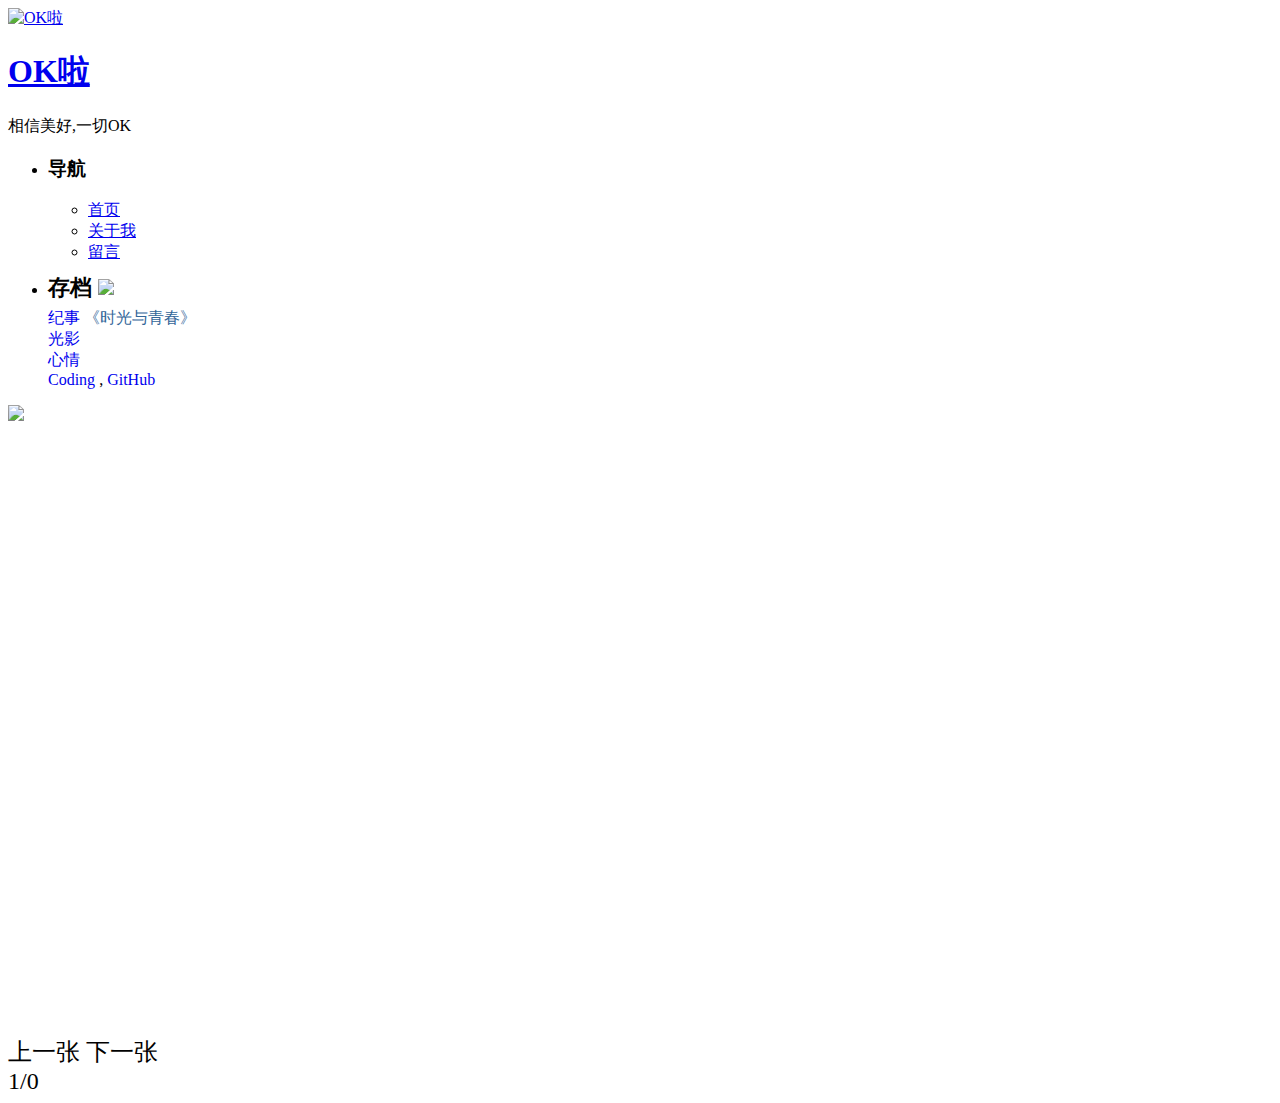
==== index.html @ 9d4a085f "Update index.html" ====
<!DOCTYPE html>
<head>
	<meta charset="UTF-8" />
	<meta name="viewport" content="width=device-width, minimum-scale=1.0, maximum-scale=1.0" />
	<title>青春不二 | OK啦</title>
	<link rel="profile" href="http://gmpg.org/xfn/11" />
	<link rel="stylesheet" href="http://www.o-k.la/wp-content/themes/mrz/style.css" type="text/css" media="all" />
		<link rel="pingback" href="http://www.o-k.la/xmlrpc.php" />
	        	<link rel="alternate" type="application/rss+xml" title="OK啦 &raquo; Feed" href="http://www.o-k.la/feed" />
<link rel="alternate" type="application/rss+xml" title="OK啦 &raquo; 评论Feed" href="http://www.o-k.la/comments/feed" />
<link rel="alternate" type="application/rss+xml" title="OK啦 &raquo; 青春不二评论Feed" href="http://www.o-k.la/goodbye-my-university.html/feed" />
		<script type="text/javascript">
			window._wpemojiSettings = {"baseUrl":"https:\/\/s.w.org\/images\/core\/emoji\/72x72\/","ext":".png","source":{"concatemoji":"http:\/\/www.o-k.la\/wp-includes\/js\/wp-emoji-release.min.js?ver=4.5.17"}};
			!function(a,b,c){function d(a){var c,d,e,f=b.createElement("canvas"),g=f.getContext&&f.getContext("2d"),h=String.fromCharCode;if(!g||!g.fillText)return!1;switch(g.textBaseline="top",g.font="600 32px Arial",a){case"flag":return g.fillText(h(55356,56806,55356,56826),0,0),f.toDataURL().length>3e3;case"diversity":return g.fillText(h(55356,57221),0,0),c=g.getImageData(16,16,1,1).data,d=c[0]+","+c[1]+","+c[2]+","+c[3],g.fillText(h(55356,57221,55356,57343),0,0),c=g.getImageData(16,16,1,1).data,e=c[0]+","+c[1]+","+c[2]+","+c[3],d!==e;case"simple":return g.fillText(h(55357,56835),0,0),0!==g.getImageData(16,16,1,1).data[0];case"unicode8":return g.fillText(h(55356,57135),0,0),0!==g.getImageData(16,16,1,1).data[0]}return!1}function e(a){var c=b.createElement("script");c.src=a,c.type="text/javascript",b.getElementsByTagName("head")[0].appendChild(c)}var f,g,h,i;for(i=Array("simple","flag","unicode8","diversity"),c.supports={everything:!0,everythingExceptFlag:!0},h=0;h<i.length;h++)c.supports[i[h]]=d(i[h]),c.supports.everything=c.supports.everything&&c.supports[i[h]],"flag"!==i[h]&&(c.supports.everythingExceptFlag=c.supports.everythingExceptFlag&&c.supports[i[h]]);c.supports.everythingExceptFlag=c.supports.everythingExceptFlag&&!c.supports.flag,c.DOMReady=!1,c.readyCallback=function(){c.DOMReady=!0},c.supports.everything||(g=function(){c.readyCallback()},b.addEventListener?(b.addEventListener("DOMContentLoaded",g,!1),a.addEventListener("load",g,!1)):(a.attachEvent("onload",g),b.attachEvent("onreadystatechange",function(){"complete"===b.readyState&&c.readyCallback()})),f=c.source||{},f.concatemoji?e(f.concatemoji):f.wpemoji&&f.twemoji&&(e(f.twemoji),e(f.wpemoji)))}(window,document,window._wpemojiSettings);
		</script>
		<style type="text/css">
img.wp-smiley,
img.emoji {
	display: inline !important;
	border: none !important;
	box-shadow: none !important;
	height: 1em !important;
	width: 1em !important;
	margin: 0 .07em !important;
	vertical-align: -0.1em !important;
	background: none !important;
	padding: 0 !important;
}
</style>
<link rel='stylesheet' id='wp-syntax-css-css'  href='http://www.o-k.la/wp-content/plugins/wp-syntax/css/wp-syntax.css?ver=1.0' type='text/css' media='all' />
<link rel='stylesheet' id='wp-pagenavi-css'  href='http://www.o-k.la/wp-content/plugins/wp-pagenavi/pagenavi-css.css?ver=2.70' type='text/css' media='all' />
<link rel='https://api.w.org/' href='http://www.o-k.la/wp-json/' />
<link rel="EditURI" type="application/rsd+xml" title="RSD" href="http://www.o-k.la/xmlrpc.php?rsd" />
<link rel="wlwmanifest" type="application/wlwmanifest+xml" href="http://www.o-k.la/wp-includes/wlwmanifest.xml" /> 
<link rel='prev' title='印度神“游”' href='http://www.o-k.la/travel-in-india.html' />
<link rel='next' title='Why use SVM?' href='http://www.o-k.la/why-use-svm.html' />
<meta name="generator" content="WordPress 4.5.17" />
<link rel="canonical" href="http://www.o-k.la/goodbye-my-university.html" />
<link rel='shortlink' href='http://www.o-k.la/?p=525' />
<link rel="alternate" type="application/json+oembed" href="http://www.o-k.la/wp-json/oembed/1.0/embed?url=http%3A%2F%2Fwww.o-k.la%2Fgoodbye-my-university.html" />
<link rel="alternate" type="text/xml+oembed" href="http://www.o-k.la/wp-json/oembed/1.0/embed?url=http%3A%2F%2Fwww.o-k.la%2Fgoodbye-my-university.html&#038;format=xml" />
<script type="text/javascript" src="http://www.o-k.la/wp-content/plugins/audio-player/assets/audio-player.js?ver=2.0.4.6"></script>
<script type="text/javascript">AudioPlayer.setup("http://www.o-k.la/wp-content/plugins/audio-player/assets/player.swf?ver=2.0.4.6", {width:"150",animation:"yes",encode:"yes",initialvolume:"60",remaining:"no",noinfo:"yes",buffer:"5",checkpolicy:"no",rtl:"no",bg:"E5E5E5",text:"333333",leftbg:"CCCCCC",lefticon:"333333",volslider:"666666",voltrack:"FFFFFF",rightbg:"B4B4B4",rightbghover:"999999",righticon:"333333",righticonhover:"FFFFFF",track:"FFFFFF",loader:"009900",border:"CCCCCC",tracker:"DDDDDD",skip:"666666",pagebg:"FFFFFF",transparentpagebg:"yes"});</script>
<link rel="stylesheet" type="text/css" href="http://www.o-k.la/wp-content/plugins/z-gallery/css/z-gallery.css" />
<style type="text/css">
</style>
<style type="text/css" id="syntaxhighlighteranchor"></style>
<link rel="icon" href="http://www.o-k.la/wp-content/uploads/2017/09/cropped-lf-32x32.png" sizes="32x32" />
<link rel="icon" href="http://www.o-k.la/wp-content/uploads/2017/09/cropped-lf-192x192.png" sizes="192x192" />
<link rel="apple-touch-icon-precomposed" href="http://www.o-k.la/wp-content/uploads/2017/09/cropped-lf-180x180.png" />
<meta name="msapplication-TileImage" content="http://www.o-k.la/wp-content/uploads/2017/09/cropped-lf-270x270.png" />
	
	<script type="text/javascript" src="https://cdn.bootcss.com/jquery/2.2.3/jquery.js"></script> 
	<script type="text/javascript" src="http://www.o-k.la/lab/js/bing_img.js"></script>
	<script type='text/javascript' src='http://www.o-k.la/lab/js/fang.js'></script>
	<link rel="stylesheet" href="http://www.o-k.la/proj/fang/fang.css" type="text/css" />
</head>
<style type="text/css">
	.sliderBtn{
		width:90px!important;
	}
</style>
<body class="single single-post postid-525 single-format-standard">
<div id='wx_pic' style='margin:0 auto;display:none;'>
	<img src='http://www.o-k.la/lf.jpg' />
</div>
<script>
    load_bing_img("#sidebar-primary")
</script>

<script> 
    //createSnow('http://www.o-k.la/', 60, 300); 
</script>


<div id="sidebar-primary">
	<div id="head">
	<div class="logo">
		<a href="http://www.o-k.la"><img src="http://www.o-k.la/lf.png" alt="OK啦" /></a>

	
	<h1><a href="http://www.o-k.la/" title="OK啦">OK啦</a></h1><p>相信美好,一切OK</p>
		</div>
	<!--end Logo-->
	<div id="nav">
	<ul class="sidebar">

	<li id="nav_menu-4" class="widget-container widget_nav_menu"><h3 class="widget-title">导航</h3><div class="menu-%e8%8f%9c%e5%8d%95-container"><ul id="menu-%e8%8f%9c%e5%8d%95" class="menu"><li id="menu-item-119" class="menu-item menu-item-type-custom menu-item-object-custom menu-item-home menu-item-119"><a href="http://www.o-k.la/">首页</a></li>
<li id="menu-item-1079" class="menu-item menu-item-type-post_type menu-item-object-page menu-item-1079"><a href="http://www.o-k.la/resume">关于我</a></li>
<li id="menu-item-121" class="menu-item menu-item-type-post_type menu-item-object-page menu-item-121"><a href="http://www.o-k.la/msg">留言</a></li>
</ul></div></li><li id="text-8" class="widget-container widget_text">			<div class="textwidget"><div id="sidebar-primary-bulb" style="padding: 10px 0px 5px 0px;
    font-size: 22px;
    font-weight: bold;
    text-transform: uppercase;">存档 <a href="javascript:void(0);" title="开关"><img src="http://www.o-k.la/bulb_0.png" style="height:22px;float:none!important"></a></div>
<div>
<a style="text-decoration:none" href="http://www.o-k.la/category/memo/?switch=1">纪事</a> <a  style="color:#369!important;text-decoration:none" href="http://www.o-k.la/tag/time_and_youth/?switch=1">《时光与青春》</a>
<br>
<a style="text-decoration:none" href="http://www.o-k.la/category/light/?switch=1">光影</a>
<br>
<a style="text-decoration:none" style="text-decoration:none" href="http://www.o-k.la/category/idea/?switch=1">心情</a>
<br>
<a style="text-decoration:none" style="text-decoration:none" href="http://www.o-k.la/category/code">Coding</a> , <a style="text-decoration:none" style="text-decoration:none" href="https://github.com/izuzi/" target="_blank">GitHub</a>
</div></div>
</li>	
</ul>
<!--end Sidebar -->
</div>
	<div id="my_head_image"><img src="http://www.o-k.la/lf.jpg" /></div>
	<div id="page-top"><a name="top"></a></div>
	<!--end Head-->
	</div>
</div>
<!--end Sidebar One-->
<div id="wrap" class="clearfix">	
	<div id="main">
		<div id="content">

			<div id="z-gallery-box" class="slider" style="width: 100%; height: 595px;">
				<div id="z-gallery-loading" style="width: 100%; height: 595px; display: none;"><img src="http://www.o-k.la/wp-content/plugins/z-gallery/images/loading.gif"></div>
				<ul id="z-gallery-ul">
				</ul>
			</div>
			<div class="controls" style="width: 100%; display: block; margin: 0 auto; font-size: 24px;">
				<span class="sliderBtn prevBtn" style="text-align:left">上一张</span>
				<span class="sliderBtn nextBtn" style="text-align:right">下一张</span>
				<div class="paginator"></div>
				<div class="pageCounter"><span id="z-gallery-num">1</span>/<span id="z-gallery-total">0</span></div>
			</div>
		</div>
	</div>
</div>
<script type="text/javascript" src="https://cdn.bootcss.com/jquery/2.2.3/jquery.js"></script> 
<script type="text/javascript" src="http://www.o-k.la/wp-content/plugins/z-gallery/js/z-gallery.js" ></script><script type="text/javascript">
	$(function(){
		var zGalleryList = new Array("1003739766950546520.jpg","1009087791508032326.jpg","1009650741461453646.jpg","1009650741461453998.jpg","1013591391135302808.jpg","1013591391135303243.jpg","1020628265553178419.jpg","1027102190017525258.jpg","1049057238200988978.jpg","1064256886943362879.jpg","1064256886943363140.jpg","1072138186291252151.jpg","1073545561174818703.jpg","1101130108892448838.jpg","1101130108892449266.jpg","1103100433729425681.jpg","1104789283589694475.jpg","1104789283589694773.jpg","1110981733077317475.jpg","1132373831307333398.jpg","1150669704793532562.jpg","1165869353535831782.jpg","1170935903116631984.jpg","1185009651952211291.jpg","1197676025904168362.jpg","1199927825717828419.jpg","1206401750182192895.jpg","1208372075019146451.jpg","1221319923947876481.jpg","1244682347015062693.jpg","1270015094918781219.jpg","1318991740866502313.jpg","1328280415097959781.jpg","1354176112955348805.jpg","1357272337699142720.jpg","1410471108297454463.jpg","1425107807086725771.jpg","1444529580479927145.jpg","1447907280199989205.jpg","1565000870511589231.jpg","1568660045208853515.jpg","1568660045208853881.jpg","1569504470138960058.jpg","1610036866785661221.jpg","1613977516459601391.jpg","1633680764829020610.jpg","1654791388082870160.jpg","1659294987709726372.jpg","1662672687430701871.jpg","1664924487243972949.jpg","1694760834775759229.jpg","1704330983983555716.jpg","1756966804628383987.jpg","1772447928347929963.jpg","1779484802765763403.jpg","1791588226764403476.jpg","1791588226764403843.jpg","1811572950110304584.jpg","1811572950110304901.jpg","1825646698946200649.jpg","1845068472338726946.jpg","1863645820802164069.jpg","1863645820802164265.jpg","1888978568706120487.jpg","1889260043682831545.jpg","1894608068239852169.jpg","1910370666936034258.jpg","1949495688698446674.jpg","1951747488512139018.jpg","1964132387487637204.jpg","1974265486648889951.jpg","1985243010740699806.jpg","1985243010740700164.jpg","2004383309157143897.jpg","2007761008877692470.jpg","2019301482922826844.jpg","2025775407387111870.jpg","2035908506548764173.jpg","2036189981525474774.jpg","204632308072405984.jpg","2057019129802868701.jpg","2059552404592295729.jpg","2068559603848681676.jpg","2078129753056039318.jpg","2078129753056039578.jpg","2096425626541332409.jpg","2104588400866111526.jpg","2124010174259368722.jpg","2181149594531719865.jpg","2181149594531720184.jpg","2217741341503969770.jpg","2235755740013249319.jpg","2235755740013249587.jpg","2396196476738187040.jpg","2409144325666867465.jpg","2437291823337942889.jpg","2445454597662546792.jpg","2450802622220061790.jpg","2479231594867826555.jpg","2479513069844537287.jpg","2480076019797965465.jpg","2482327819611648971.jpg","2502031067981370494.jpg","2507942042492298285.jpg","2513571542026513861.jpg","2516386291793607472.jpg","2528489715792164268.jpg","2541719039697554498.jpg","2544815264441269950.jpg","2558607538300206663.jpg","2576621936809686466.jpg","2595199285272634358.jpg","2595199285272634727.jpg","2596606660156173155.jpg","2601391734760260891.jpg","2603362059597225790.jpg","2603925009550651207.jpg","2604487959504072542.jpg","2610961883968414308.jpg","2616028433549204761.jpg","2620532033176580500.jpg","2625598582757385407.jpg","2625880057734095922.jpg","2634042832058690105.jpg","2640516756523020534.jpg","2641924131406586560.jpg","2671197528984485314.jpg","2679078828332398512.jpg","2733122023860929136.jpg","2779846869994878052.jpg","2795046518737184154.jpg","2795046518737184392.jpg","2795609468690605511.jpg","2795609468690605885.jpg","2799268643387837688.jpg","2818408941804150552.jpg","2818408941804150941.jpg","2822912541431532272.jpg","2834734490453369914.jpg","2843741689708114591.jpg","2856408063660104280.jpg","2856689538636814891.jpg","2871326237425741863.jpg","2888214736028352626.jpg","2896658985329739674.jpg","2908762409328235173.jpg","2908762409328235567.jpg","2914391908862461805.jpg","291608075872450531.jpg","2940006131743142410.jpg","2951828080764971890.jpg","2959427905136409997.jpg","2965901829600505597.jpg","2967309204484053168.jpg","2973501653971662532.jpg","2987575402807207984.jpg","2988419827737350451.jpg","2994330802248268495.jpg","3000523251736457920.jpg","3005589801317249955.jpg","3005589801317250197.jpg","3009811925967514382.jpg","3012063725781342119.jpg","3020226500105827267.jpg","303148549917572814.jpg","3041900073312396064.jpg","3077365920377944971.jpg","3087499019539558189.jpg","3087499019539558539.jpg","3113394717396915333.jpg","3115083567257183371.jpg","3133097965767216964.jpg","3133379440743927771.jpg","3137601565394552980.jpg","3137883040371263749.jpg","3145482864742480428.jpg","3145482864742480658.jpg","3148860564462974618.jpg","3152238264183513705.jpg","3152238264183513963.jpg","3162934313298525999.jpg","3175319212273238040.jpg","3175600687249948827.jpg","3183200511621139283.jpg","3183200511621139661.jpg","3191926235899642655.jpg","712131691078926390.jpg","712131691078926759.jpg","725079540008288701.jpg","779967160466318621.jpg","851743279527520035.jpg","868631778130007278.jpg","893120101103800605.jpg","908319749846130007.jpg","908319749846130390.jpg");
		$("#z-gallery-ul").html();
		for (var i = 0; i <zGalleryList.length; i++){
			var imgName = zGalleryList[i];
			var imgUrl = "https://raw.githubusercontent.com/izuzi/10years/master/" + imgName
			var zGalleryLiId = "z-gallery-li-id-"+ i;
			var zGalleryImgId = "z-gallery-img-id-"+ i;

			var liHtml = '<li id="'+ zGalleryLiId +'"><img id="'+ zGalleryImgId +'" src="'+ imgUrl +'"/></li>';
			$("#z-gallery-ul").append(liHtml);
		}
		$("#z-gallery-total").html(zGalleryList.length);
	});

	var widthVal = $("#z-gallery-box").width();
	var heightVal = $("#z-gallery-box").width() / 1.35346756;

	jQuery("#z-gallery-loading").width(widthVal).height(heightVal);

	$(function(){
		$options = {
			widthVal: widthVal,
				heightVal: heightVal
		}
		jQuery("#z-gallery-box").Kslider($options);
	});
</script>
<link rel="stylesheet" type="text/css" href="http://www.o-k.la/wp-content/plugins/z-gallery/css/z-gallery.css" />
</body>
</html>
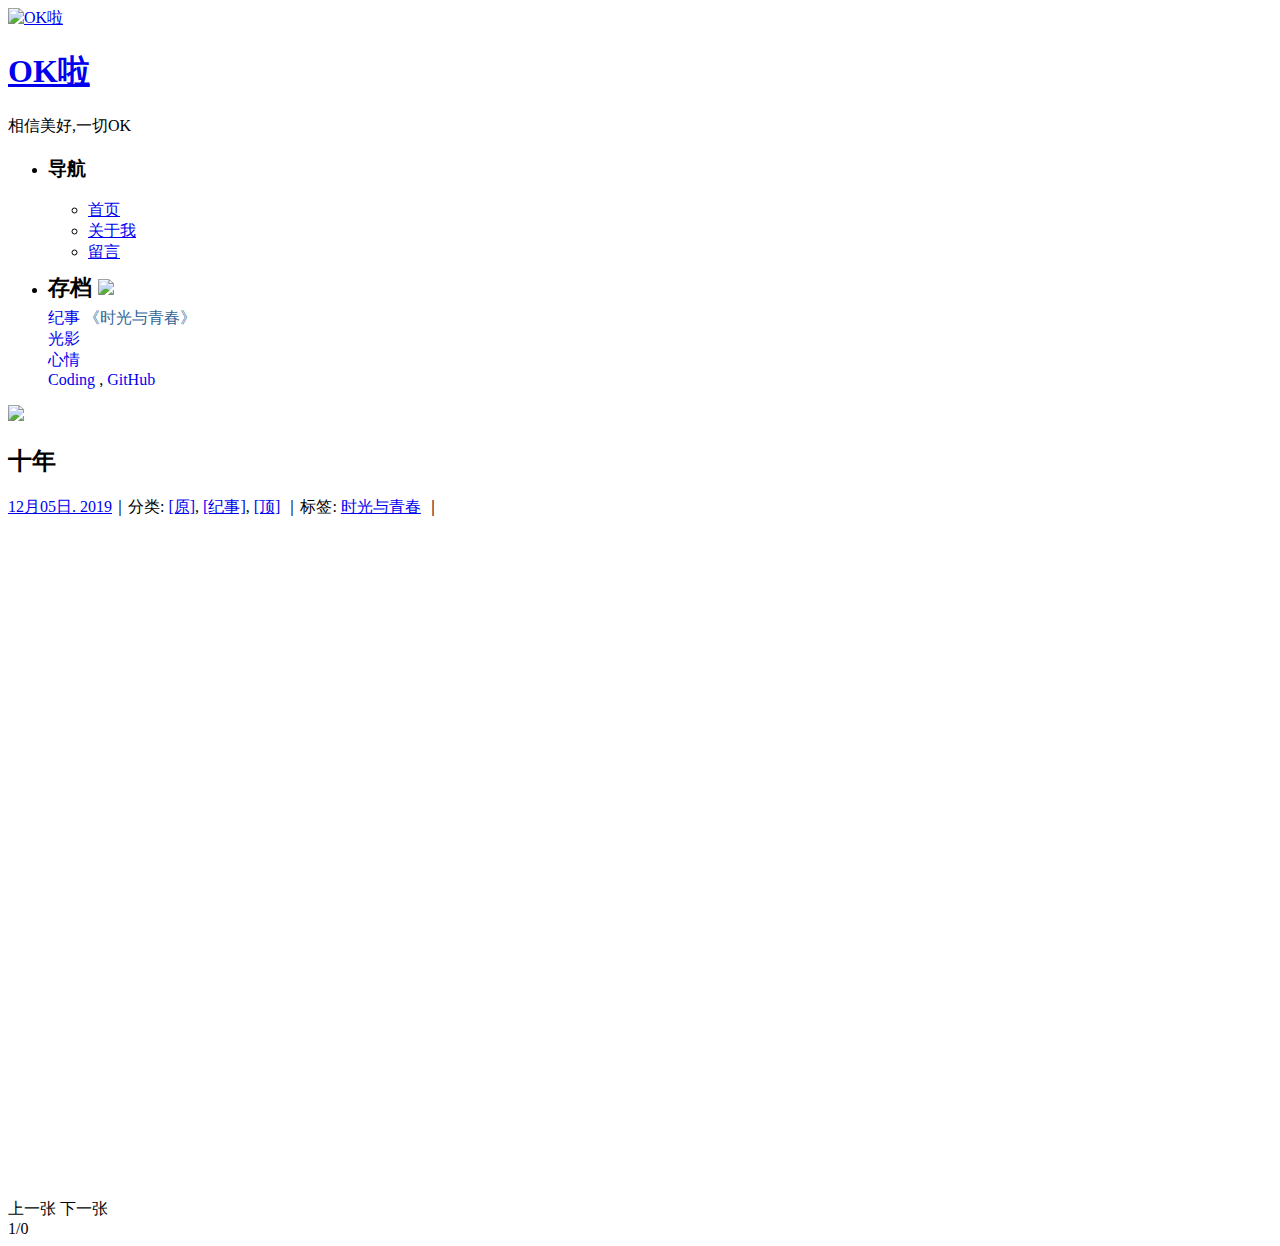
==== commit 9884196e: "Update index.html" ====
--- a/index.html
+++ b/index.html
@@ -114,18 +114,28 @@
 <div id="wrap" class="clearfix">	
 	<div id="main">
 		<div id="content">
-
+			<div>
+				<h2>
+				<span id="single-title">十年</span>
+				</h2>
+				<p class="meta">
+				<a href="#">12月05日. 2019</a>｜<span class="categories">分类: <a href="#" rel="category tag">[原]</a>, <a href="#" rel="category tag">[纪事]</a>, <a href="#" rel="category tag">[顶]</a>		</span>
+				｜标签: <a href="#" rel="tag">时光与青春</a>		｜
+				</p>
+				<br><br><br>
+			</div>
 			<div id="z-gallery-box" class="slider" style="width: 100%; height: 595px;">
 				<div id="z-gallery-loading" style="width: 100%; height: 595px; display: none;"><img src="http://www.o-k.la/wp-content/plugins/z-gallery/images/loading.gif"></div>
 				<ul id="z-gallery-ul">
 				</ul>
 			</div>
-			<div class="controls" style="width: 100%; display: block; margin: 0 auto; font-size: 24px;">
+			<div class="controls" style="width: 100%; display: block; margin: 0 auto;">
 				<span class="sliderBtn prevBtn" style="text-align:left">上一张</span>
 				<span class="sliderBtn nextBtn" style="text-align:right">下一张</span>
 				<div class="paginator"></div>
 				<div class="pageCounter"><span id="z-gallery-num">1</span>/<span id="z-gallery-total">0</span></div>
 			</div>
+			
 		</div>
 	</div>
 </div>
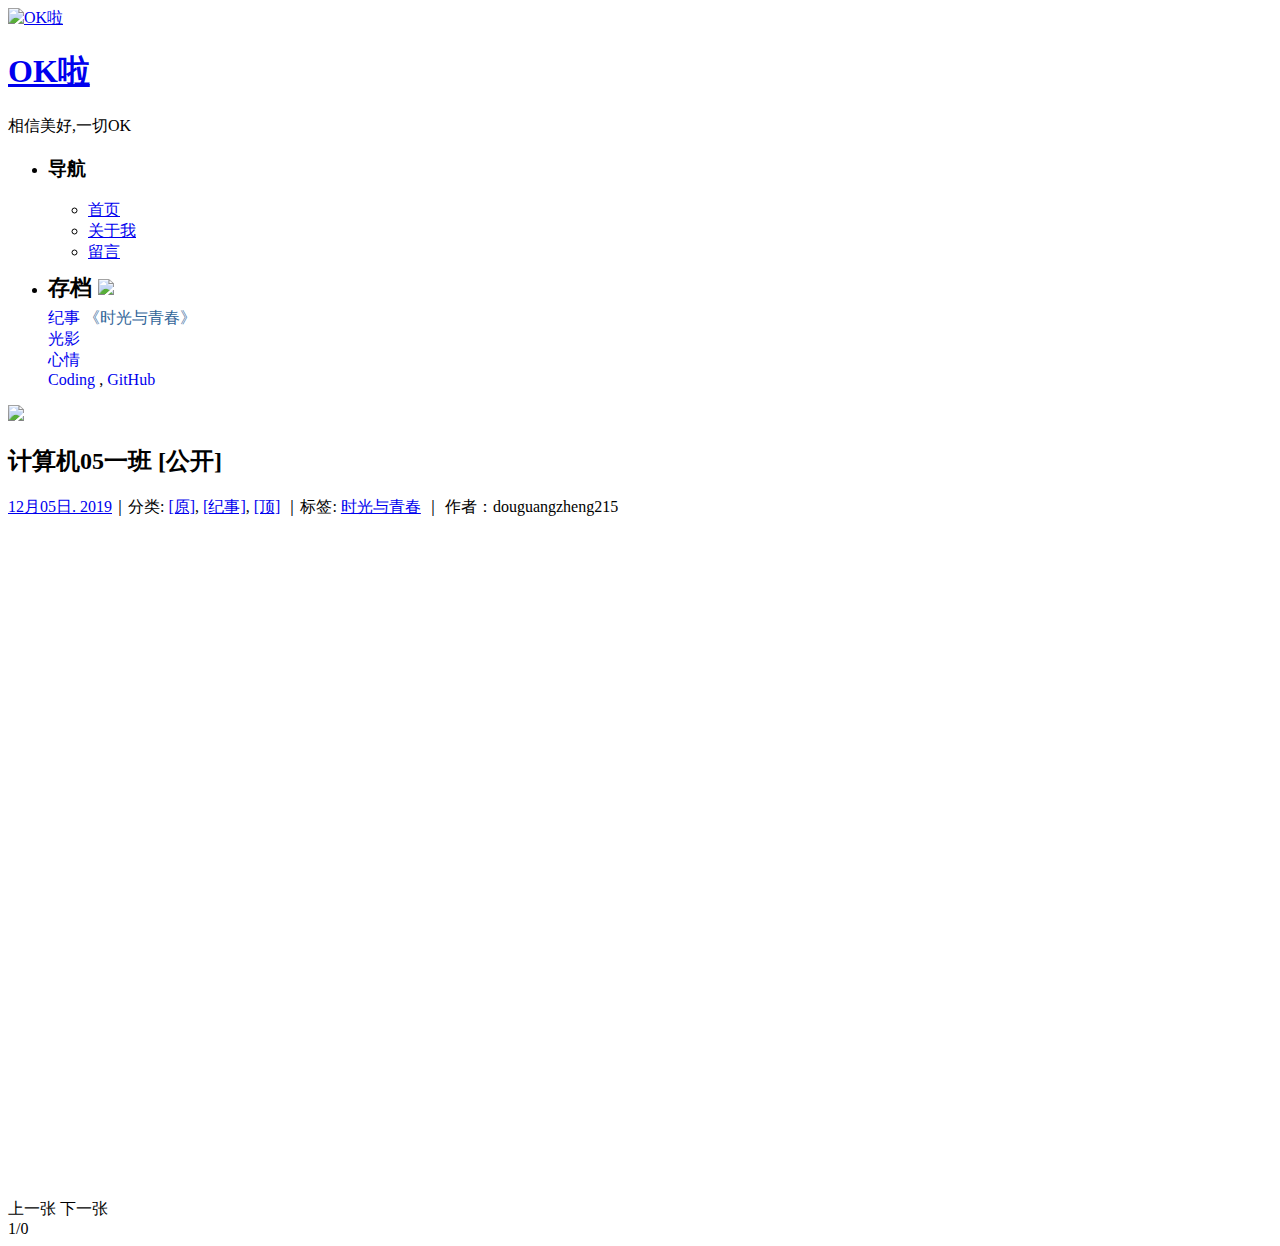
==== commit 8e41d887: "Update index.html" ====
--- a/index.html
+++ b/index.html
@@ -2,7 +2,7 @@
 <head>
 	<meta charset="UTF-8" />
 	<meta name="viewport" content="width=device-width, minimum-scale=1.0, maximum-scale=1.0" />
-	<title>青春不二 | OK啦</title>
+	<title>10years | OK啦</title>
 	<link rel="profile" href="http://gmpg.org/xfn/11" />
 	<link rel="stylesheet" href="http://www.o-k.la/wp-content/themes/mrz/style.css" type="text/css" media="all" />
 		<link rel="pingback" href="http://www.o-k.la/xmlrpc.php" />
@@ -49,11 +49,7 @@
 <link rel="icon" href="http://www.o-k.la/wp-content/uploads/2017/09/cropped-lf-192x192.png" sizes="192x192" />
 <link rel="apple-touch-icon-precomposed" href="http://www.o-k.la/wp-content/uploads/2017/09/cropped-lf-180x180.png" />
 <meta name="msapplication-TileImage" content="http://www.o-k.la/wp-content/uploads/2017/09/cropped-lf-270x270.png" />
-	
 	<script type="text/javascript" src="https://cdn.bootcss.com/jquery/2.2.3/jquery.js"></script> 
-	<script type="text/javascript" src="http://www.o-k.la/lab/js/bing_img.js"></script>
-	<script type='text/javascript' src='http://www.o-k.la/lab/js/fang.js'></script>
-	<link rel="stylesheet" href="http://www.o-k.la/proj/fang/fang.css" type="text/css" />
 </head>
 <style type="text/css">
 	.sliderBtn{
@@ -64,16 +60,8 @@
 <div id='wx_pic' style='margin:0 auto;display:none;'>
 	<img src='http://www.o-k.la/lf.jpg' />
 </div>
-<script>
-    load_bing_img("#sidebar-primary")
-</script>
 
-<script> 
-    //createSnow('http://www.o-k.la/', 60, 300); 
-</script>
-
-
-<div id="sidebar-primary">
+<div id="sidebar-primary" background-image: url("https://raw.githubusercontent.com/izuzi/10years/master/title.jpg");>
 	<div id="head">
 	<div class="logo">
 		<a href="http://www.o-k.la"><img src="http://www.o-k.la/lf.png" alt="OK啦" /></a>
@@ -116,11 +104,11 @@
 		<div id="content">
 			<div>
 				<h2>
-				<span id="single-title">十年</span>
+				<span id="single-title">计算机05一班 [公开]</span>
 				</h2>
 				<p class="meta">
 				<a href="#">12月05日. 2019</a>｜<span class="categories">分类: <a href="#" rel="category tag">[原]</a>, <a href="#" rel="category tag">[纪事]</a>, <a href="#" rel="category tag">[顶]</a>		</span>
-				｜标签: <a href="#" rel="tag">时光与青春</a>		｜
+				｜标签: <a href="#" rel="tag">时光与青春</a> ｜ 作者：douguangzheng215
 				</p>
 				<br><br><br>
 			</div>
@@ -142,7 +130,7 @@
 <script type="text/javascript" src="https://cdn.bootcss.com/jquery/2.2.3/jquery.js"></script> 
 <script type="text/javascript" src="http://www.o-k.la/wp-content/plugins/z-gallery/js/z-gallery.js" ></script><script type="text/javascript">
 	$(function(){
-		var zGalleryList = new Array("1003739766950546520.jpg","1009087791508032326.jpg","1009650741461453646.jpg","1009650741461453998.jpg","1013591391135302808.jpg","1013591391135303243.jpg","1020628265553178419.jpg","1027102190017525258.jpg","1049057238200988978.jpg","1064256886943362879.jpg","1064256886943363140.jpg","1072138186291252151.jpg","1073545561174818703.jpg","1101130108892448838.jpg","1101130108892449266.jpg","1103100433729425681.jpg","1104789283589694475.jpg","1104789283589694773.jpg","1110981733077317475.jpg","1132373831307333398.jpg","1150669704793532562.jpg","1165869353535831782.jpg","1170935903116631984.jpg","1185009651952211291.jpg","1197676025904168362.jpg","1199927825717828419.jpg","1206401750182192895.jpg","1208372075019146451.jpg","1221319923947876481.jpg","1244682347015062693.jpg","1270015094918781219.jpg","1318991740866502313.jpg","1328280415097959781.jpg","1354176112955348805.jpg","1357272337699142720.jpg","1410471108297454463.jpg","1425107807086725771.jpg","1444529580479927145.jpg","1447907280199989205.jpg","1565000870511589231.jpg","1568660045208853515.jpg","1568660045208853881.jpg","1569504470138960058.jpg","1610036866785661221.jpg","1613977516459601391.jpg","1633680764829020610.jpg","1654791388082870160.jpg","1659294987709726372.jpg","1662672687430701871.jpg","1664924487243972949.jpg","1694760834775759229.jpg","1704330983983555716.jpg","1756966804628383987.jpg","1772447928347929963.jpg","1779484802765763403.jpg","1791588226764403476.jpg","1791588226764403843.jpg","1811572950110304584.jpg","1811572950110304901.jpg","1825646698946200649.jpg","1845068472338726946.jpg","1863645820802164069.jpg","1863645820802164265.jpg","1888978568706120487.jpg","1889260043682831545.jpg","1894608068239852169.jpg","1910370666936034258.jpg","1949495688698446674.jpg","1951747488512139018.jpg","1964132387487637204.jpg","1974265486648889951.jpg","1985243010740699806.jpg","1985243010740700164.jpg","2004383309157143897.jpg","2007761008877692470.jpg","2019301482922826844.jpg","2025775407387111870.jpg","2035908506548764173.jpg","2036189981525474774.jpg","204632308072405984.jpg","2057019129802868701.jpg","2059552404592295729.jpg","2068559603848681676.jpg","2078129753056039318.jpg","2078129753056039578.jpg","2096425626541332409.jpg","2104588400866111526.jpg","2124010174259368722.jpg","2181149594531719865.jpg","2181149594531720184.jpg","2217741341503969770.jpg","2235755740013249319.jpg","2235755740013249587.jpg","2396196476738187040.jpg","2409144325666867465.jpg","2437291823337942889.jpg","2445454597662546792.jpg","2450802622220061790.jpg","2479231594867826555.jpg","2479513069844537287.jpg","2480076019797965465.jpg","2482327819611648971.jpg","2502031067981370494.jpg","2507942042492298285.jpg","2513571542026513861.jpg","2516386291793607472.jpg","2528489715792164268.jpg","2541719039697554498.jpg","2544815264441269950.jpg","2558607538300206663.jpg","2576621936809686466.jpg","2595199285272634358.jpg","2595199285272634727.jpg","2596606660156173155.jpg","2601391734760260891.jpg","2603362059597225790.jpg","2603925009550651207.jpg","2604487959504072542.jpg","2610961883968414308.jpg","2616028433549204761.jpg","2620532033176580500.jpg","2625598582757385407.jpg","2625880057734095922.jpg","2634042832058690105.jpg","2640516756523020534.jpg","2641924131406586560.jpg","2671197528984485314.jpg","2679078828332398512.jpg","2733122023860929136.jpg","2779846869994878052.jpg","2795046518737184154.jpg","2795046518737184392.jpg","2795609468690605511.jpg","2795609468690605885.jpg","2799268643387837688.jpg","2818408941804150552.jpg","2818408941804150941.jpg","2822912541431532272.jpg","2834734490453369914.jpg","2843741689708114591.jpg","2856408063660104280.jpg","2856689538636814891.jpg","2871326237425741863.jpg","2888214736028352626.jpg","2896658985329739674.jpg","2908762409328235173.jpg","2908762409328235567.jpg","2914391908862461805.jpg","291608075872450531.jpg","2940006131743142410.jpg","2951828080764971890.jpg","2959427905136409997.jpg","2965901829600505597.jpg","2967309204484053168.jpg","2973501653971662532.jpg","2987575402807207984.jpg","2988419827737350451.jpg","2994330802248268495.jpg","3000523251736457920.jpg","3005589801317249955.jpg","3005589801317250197.jpg","3009811925967514382.jpg","3012063725781342119.jpg","3020226500105827267.jpg","303148549917572814.jpg","3041900073312396064.jpg","3077365920377944971.jpg","3087499019539558189.jpg","3087499019539558539.jpg","3113394717396915333.jpg","3115083567257183371.jpg","3133097965767216964.jpg","3133379440743927771.jpg","3137601565394552980.jpg","3137883040371263749.jpg","3145482864742480428.jpg","3145482864742480658.jpg","3148860564462974618.jpg","3152238264183513705.jpg","3152238264183513963.jpg","3162934313298525999.jpg","3175319212273238040.jpg","3175600687249948827.jpg","3183200511621139283.jpg","3183200511621139661.jpg","3191926235899642655.jpg","712131691078926390.jpg","712131691078926759.jpg","725079540008288701.jpg","779967160466318621.jpg","851743279527520035.jpg","868631778130007278.jpg","893120101103800605.jpg","908319749846130007.jpg","908319749846130390.jpg");
+		var zGalleryList = new Array("0.jpg","1003739766950546520.jpg","1009087791508032326.jpg","1009650741461453646.jpg","1009650741461453998.jpg","1013591391135302808.jpg","1013591391135303243.jpg","1020628265553178419.jpg","1027102190017525258.jpg","1049057238200988978.jpg","1064256886943362879.jpg","1064256886943363140.jpg","1072138186291252151.jpg","1073545561174818703.jpg","1101130108892448838.jpg","1101130108892449266.jpg","1103100433729425681.jpg","1104789283589694475.jpg","1104789283589694773.jpg","1110981733077317475.jpg","1132373831307333398.jpg","1150669704793532562.jpg","1165869353535831782.jpg","1170935903116631984.jpg","1185009651952211291.jpg","1197676025904168362.jpg","1199927825717828419.jpg","1206401750182192895.jpg","1208372075019146451.jpg","1221319923947876481.jpg","1244682347015062693.jpg","1270015094918781219.jpg","1318991740866502313.jpg","1328280415097959781.jpg","1354176112955348805.jpg","1357272337699142720.jpg","1410471108297454463.jpg","1425107807086725771.jpg","1444529580479927145.jpg","1447907280199989205.jpg","1565000870511589231.jpg","1568660045208853515.jpg","1568660045208853881.jpg","1569504470138960058.jpg","1610036866785661221.jpg","1613977516459601391.jpg","1633680764829020610.jpg","1654791388082870160.jpg","1659294987709726372.jpg","1662672687430701871.jpg","1664924487243972949.jpg","1694760834775759229.jpg","1704330983983555716.jpg","1756966804628383987.jpg","1772447928347929963.jpg","1779484802765763403.jpg","1791588226764403476.jpg","1791588226764403843.jpg","1811572950110304584.jpg","1811572950110304901.jpg","1825646698946200649.jpg","1845068472338726946.jpg","1863645820802164069.jpg","1863645820802164265.jpg","1888978568706120487.jpg","1889260043682831545.jpg","1894608068239852169.jpg","1910370666936034258.jpg","1949495688698446674.jpg","1951747488512139018.jpg","1964132387487637204.jpg","1974265486648889951.jpg","1985243010740699806.jpg","1985243010740700164.jpg","2004383309157143897.jpg","2007761008877692470.jpg","2019301482922826844.jpg","2025775407387111870.jpg","2035908506548764173.jpg","2036189981525474774.jpg","204632308072405984.jpg","2057019129802868701.jpg","2059552404592295729.jpg","2068559603848681676.jpg","2078129753056039318.jpg","2078129753056039578.jpg","2096425626541332409.jpg","2104588400866111526.jpg","2124010174259368722.jpg","2181149594531719865.jpg","2181149594531720184.jpg","2217741341503969770.jpg","2235755740013249319.jpg","2235755740013249587.jpg","2396196476738187040.jpg","2409144325666867465.jpg","2437291823337942889.jpg","2445454597662546792.jpg","2450802622220061790.jpg","2479231594867826555.jpg","2479513069844537287.jpg","2480076019797965465.jpg","2482327819611648971.jpg","2502031067981370494.jpg","2507942042492298285.jpg","2513571542026513861.jpg","2516386291793607472.jpg","2528489715792164268.jpg","2541719039697554498.jpg","2544815264441269950.jpg","2558607538300206663.jpg","2576621936809686466.jpg","2595199285272634358.jpg","2595199285272634727.jpg","2596606660156173155.jpg","2601391734760260891.jpg","2603362059597225790.jpg","2603925009550651207.jpg","2604487959504072542.jpg","2610961883968414308.jpg","2616028433549204761.jpg","2620532033176580500.jpg","2625598582757385407.jpg","2625880057734095922.jpg","2634042832058690105.jpg","2640516756523020534.jpg","2641924131406586560.jpg","2671197528984485314.jpg","2679078828332398512.jpg","2733122023860929136.jpg","2779846869994878052.jpg","2795046518737184154.jpg","2795046518737184392.jpg","2795609468690605511.jpg","2795609468690605885.jpg","2799268643387837688.jpg","2818408941804150552.jpg","2818408941804150941.jpg","2822912541431532272.jpg","2834734490453369914.jpg","2843741689708114591.jpg","2856408063660104280.jpg","2856689538636814891.jpg","2871326237425741863.jpg","2888214736028352626.jpg","2896658985329739674.jpg","2908762409328235173.jpg","2908762409328235567.jpg","2914391908862461805.jpg","291608075872450531.jpg","2940006131743142410.jpg","2951828080764971890.jpg","2959427905136409997.jpg","2965901829600505597.jpg","2967309204484053168.jpg","2973501653971662532.jpg","2987575402807207984.jpg","2988419827737350451.jpg","2994330802248268495.jpg","3000523251736457920.jpg","3005589801317249955.jpg","3005589801317250197.jpg","3009811925967514382.jpg","3012063725781342119.jpg","3020226500105827267.jpg","303148549917572814.jpg","3041900073312396064.jpg","3077365920377944971.jpg","3087499019539558189.jpg","3087499019539558539.jpg","3113394717396915333.jpg","3115083567257183371.jpg","3133097965767216964.jpg","3133379440743927771.jpg","3137601565394552980.jpg","3137883040371263749.jpg","3145482864742480428.jpg","3145482864742480658.jpg","3148860564462974618.jpg","3152238264183513705.jpg","3152238264183513963.jpg","3162934313298525999.jpg","3175319212273238040.jpg","3175600687249948827.jpg","3183200511621139283.jpg","3183200511621139661.jpg","3191926235899642655.jpg","712131691078926390.jpg","712131691078926759.jpg","725079540008288701.jpg","779967160466318621.jpg","851743279527520035.jpg","868631778130007278.jpg","893120101103800605.jpg","908319749846130007.jpg","908319749846130390.jpg");
 		$("#z-gallery-ul").html();
 		for (var i = 0; i <zGalleryList.length; i++){
 			var imgName = zGalleryList[i];
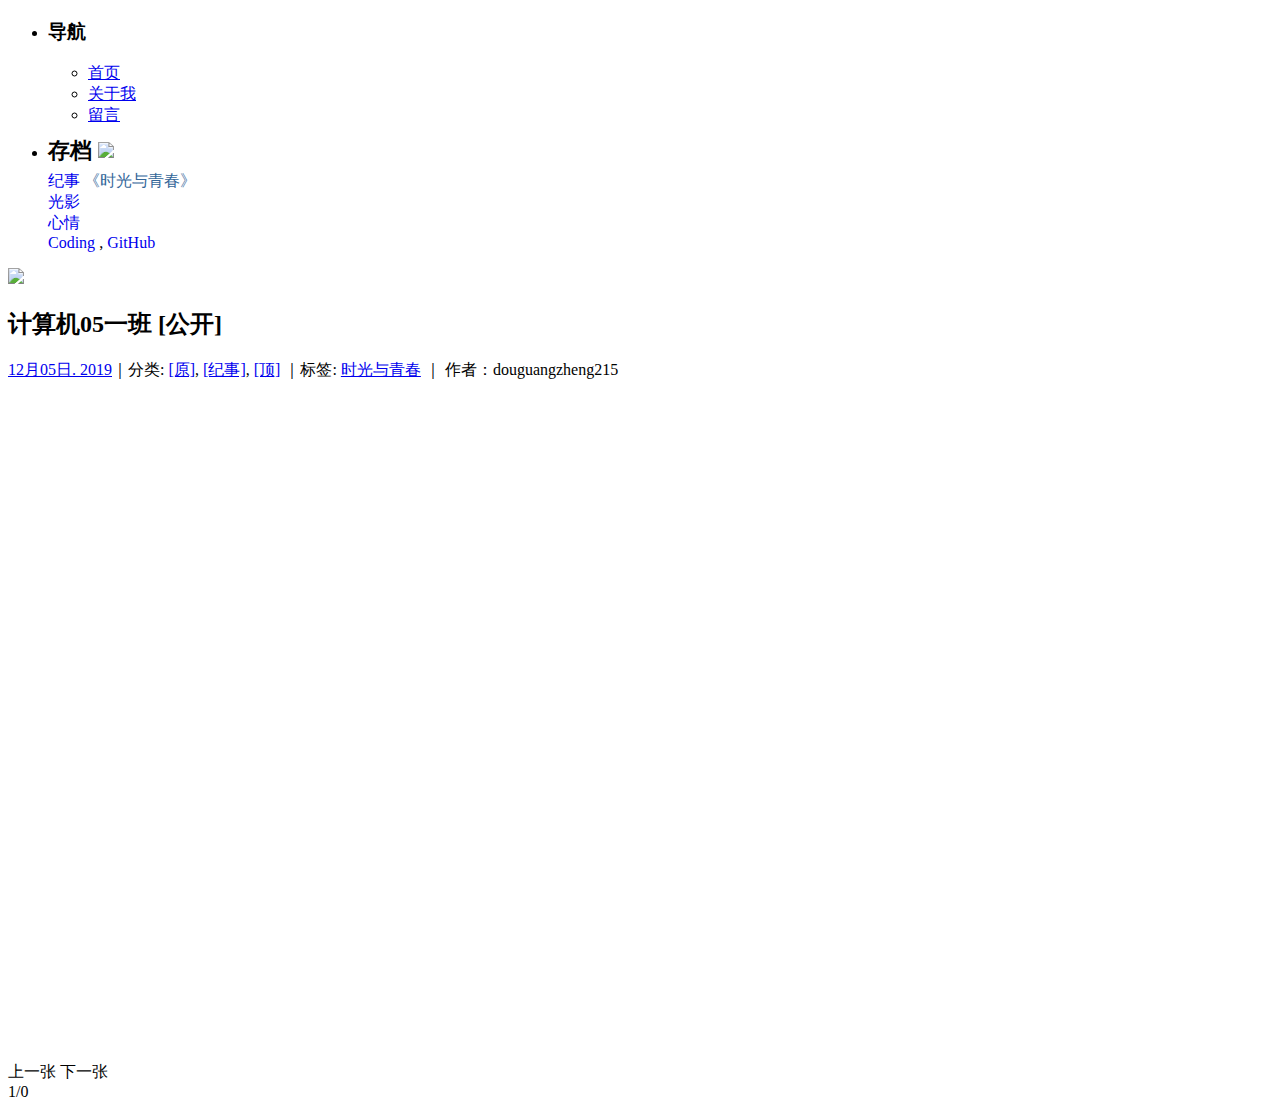
==== commit 0d4c3b90: "Update index.html" ====
--- a/index.html
+++ b/index.html
@@ -61,20 +61,20 @@
 	<img src='http://www.o-k.la/lf.jpg' />
 </div>
 
-<div id="sidebar-primary" background-image: url("https://raw.githubusercontent.com/izuzi/10years/master/title.jpg");>
+<div id="sidebar-primary" style="background-image: url('https://raw.githubusercontent.com/izuzi/10years/master/t2.jpg') no-repeat center top;">
 	<div id="head">
-	<div class="logo">
+	<div class="logo" style="display:none">
 		<a href="http://www.o-k.la"><img src="http://www.o-k.la/lf.png" alt="OK啦" /></a>
 
 	
-	<h1><a href="http://www.o-k.la/" title="OK啦">OK啦</a></h1><p>相信美好,一切OK</p>
+	<h1><a href="#" title="OK啦"></a></h1><p>相信美好,一切OK</p>
 		</div>
 	<!--end Logo-->
 	<div id="nav">
 	<ul class="sidebar">
 
-	<li id="nav_menu-4" class="widget-container widget_nav_menu"><h3 class="widget-title">导航</h3><div class="menu-%e8%8f%9c%e5%8d%95-container"><ul id="menu-%e8%8f%9c%e5%8d%95" class="menu"><li id="menu-item-119" class="menu-item menu-item-type-custom menu-item-object-custom menu-item-home menu-item-119"><a href="http://www.o-k.la/">首页</a></li>
-<li id="menu-item-1079" class="menu-item menu-item-type-post_type menu-item-object-page menu-item-1079"><a href="http://www.o-k.la/resume">关于我</a></li>
+	<li id="nav_menu-4" class="widget-container widget_nav_menu"><h3 class="widget-title">导航</h3><div class="menu-%e8%8f%9c%e5%8d%95-container"><ul id="menu-%e8%8f%9c%e5%8d%95" class="menu"><li id="menu-item-119" class="menu-item menu-item-type-custom menu-item-object-custom menu-item-home menu-item-119"><a href="#">首页</a></li>
+<li id="menu-item-1079" class="menu-item menu-item-type-post_type menu-item-object-page menu-item-1079"><a href="#">关于我</a></li>
 <li id="menu-item-121" class="menu-item menu-item-type-post_type menu-item-object-page menu-item-121"><a href="http://www.o-k.la/msg">留言</a></li>
 </ul></div></li><li id="text-8" class="widget-container widget_text">			<div class="textwidget"><div id="sidebar-primary-bulb" style="padding: 10px 0px 5px 0px;
     font-size: 22px;
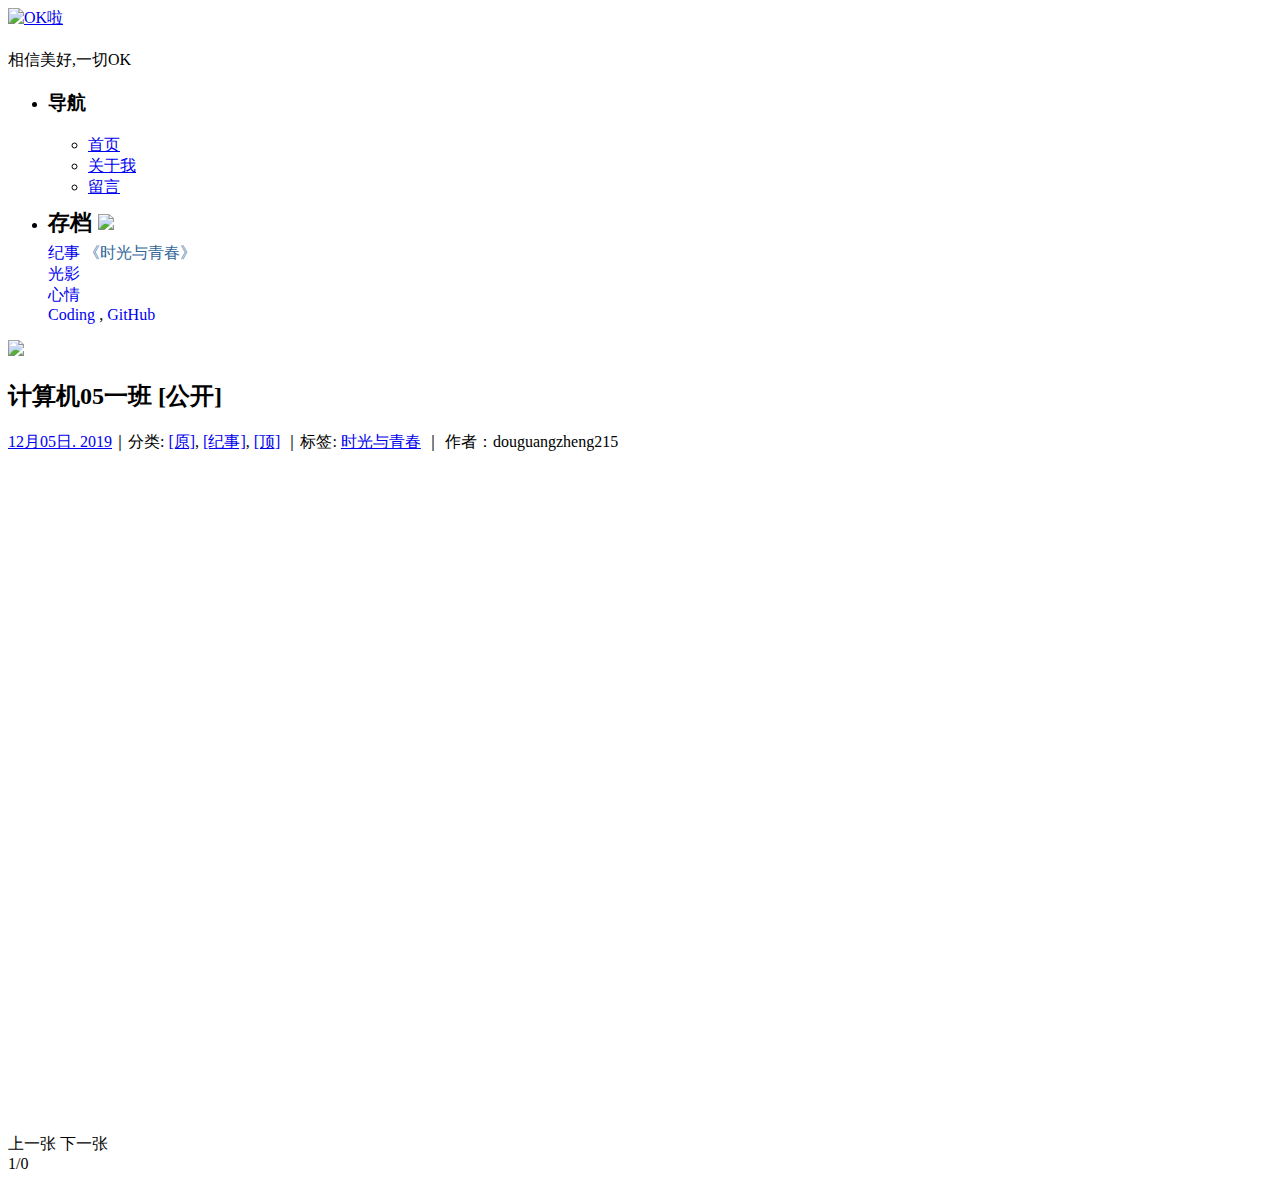
==== commit 0ef85fdd: "Update index.html" ====
--- a/index.html
+++ b/index.html
@@ -61,14 +61,13 @@
 	<img src='http://www.o-k.la/lf.jpg' />
 </div>
 
-<div id="sidebar-primary" style="background-image: url('https://raw.githubusercontent.com/izuzi/10years/master/t2.jpg') no-repeat center top;">
+<div id="sidebar-primary" style="background-image: url('https://raw.githubusercontent.com/izuzi/10years/master/bg.jpg'); background-size: cover;">
 	<div id="head">
-	<div class="logo" style="display:none">
-		<a href="http://www.o-k.la"><img src="http://www.o-k.la/lf.png" alt="OK啦" /></a>
-
-	
-	<h1><a href="#" title="OK啦"></a></h1><p>相信美好,一切OK</p>
-		</div>
+	<div class="logo">
+		<a href="http://www.o-k.la" ><img src="https://raw.githubusercontent.com/izuzi/10years/master/102.png" alt="OK啦" /></a>
+		<h1><a href="#" title="OK啦"></a></h1>
+		<p>相信美好,一切OK</p>
+	</div>
 	<!--end Logo-->
 	<div id="nav">
 	<ul class="sidebar">
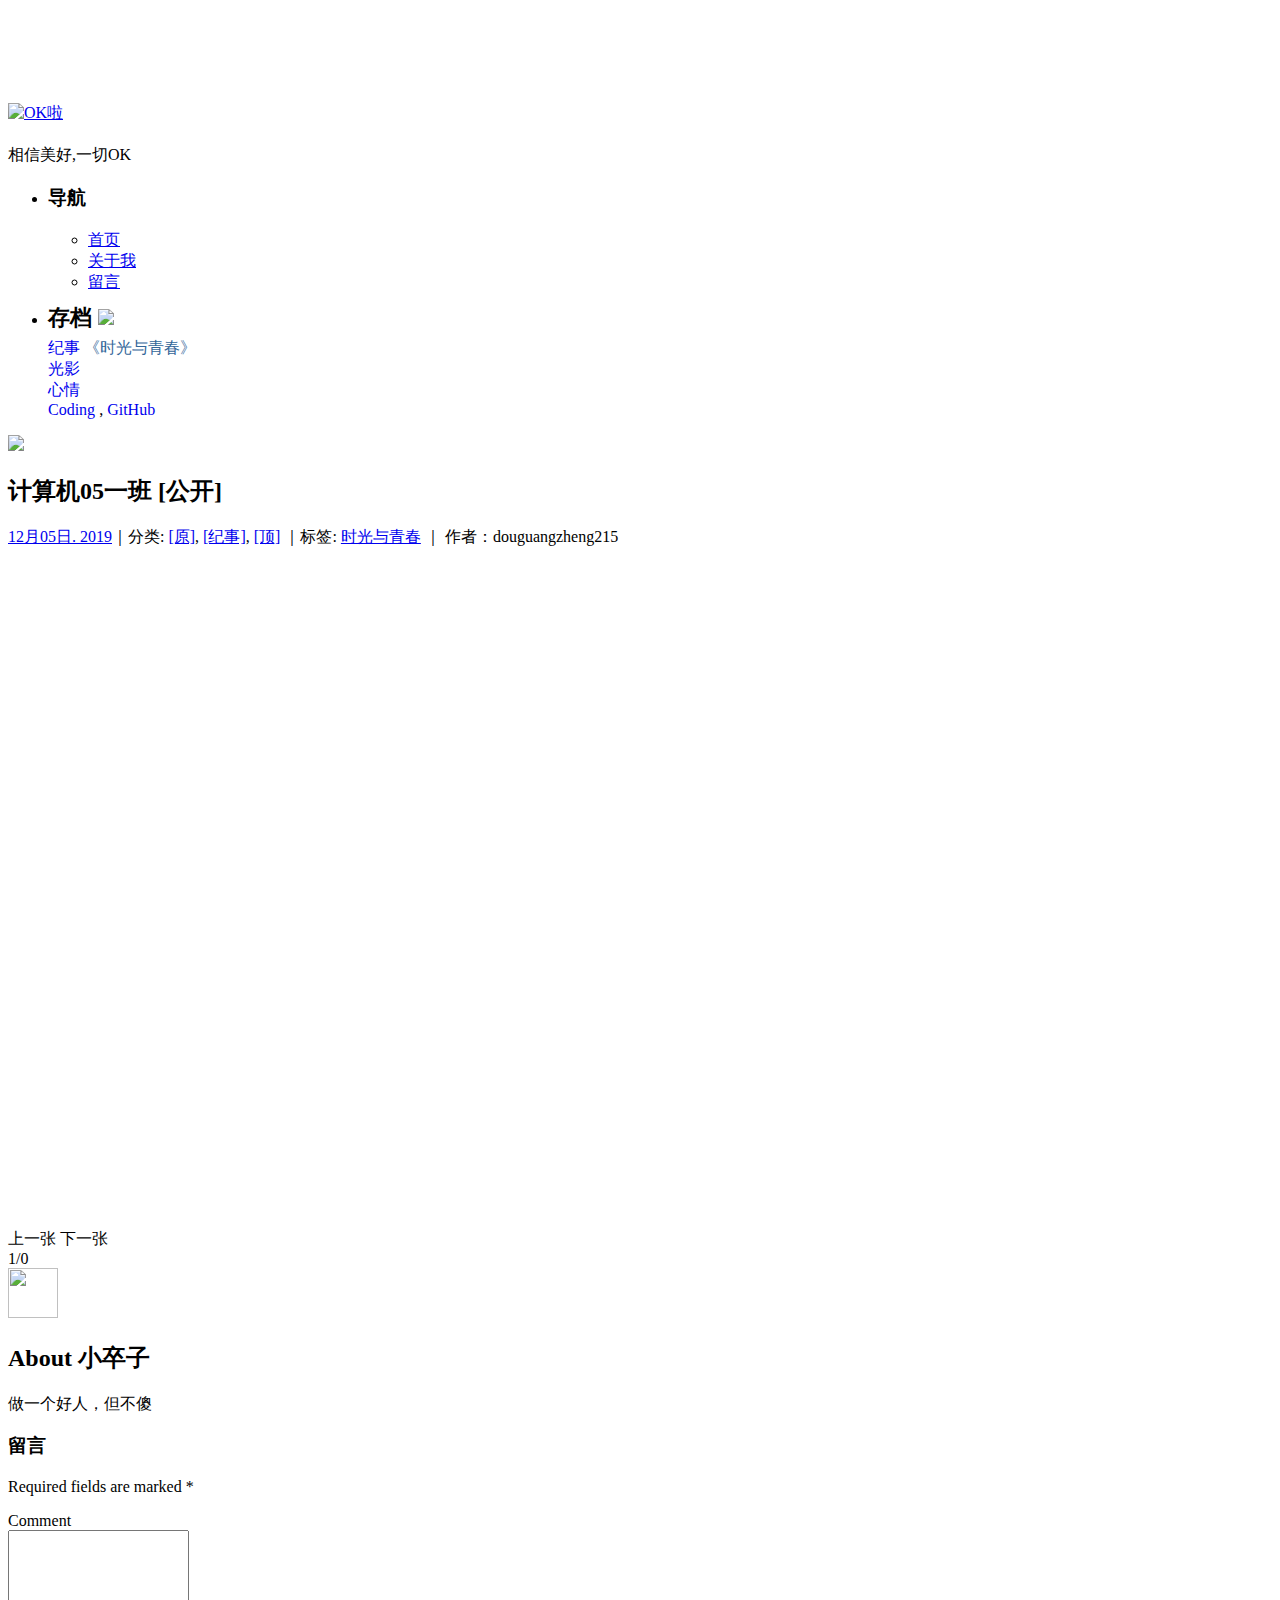
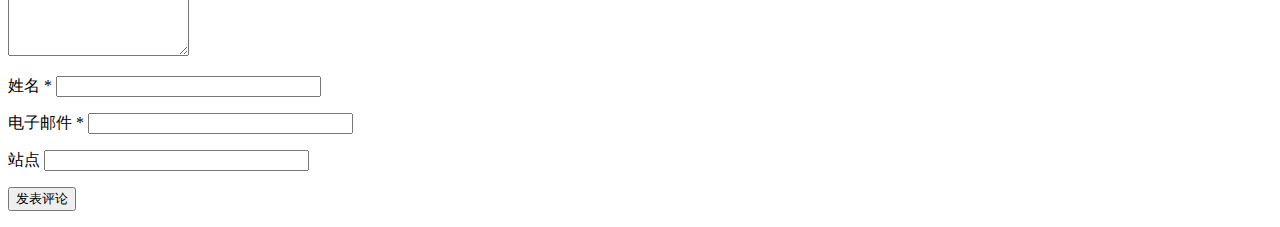
==== commit 52002268: "Update index.html" ====
--- a/index.html
+++ b/index.html
@@ -13,19 +13,27 @@
 			window._wpemojiSettings = {"baseUrl":"https:\/\/s.w.org\/images\/core\/emoji\/72x72\/","ext":".png","source":{"concatemoji":"http:\/\/www.o-k.la\/wp-includes\/js\/wp-emoji-release.min.js?ver=4.5.17"}};
 			!function(a,b,c){function d(a){var c,d,e,f=b.createElement("canvas"),g=f.getContext&&f.getContext("2d"),h=String.fromCharCode;if(!g||!g.fillText)return!1;switch(g.textBaseline="top",g.font="600 32px Arial",a){case"flag":return g.fillText(h(55356,56806,55356,56826),0,0),f.toDataURL().length>3e3;case"diversity":return g.fillText(h(55356,57221),0,0),c=g.getImageData(16,16,1,1).data,d=c[0]+","+c[1]+","+c[2]+","+c[3],g.fillText(h(55356,57221,55356,57343),0,0),c=g.getImageData(16,16,1,1).data,e=c[0]+","+c[1]+","+c[2]+","+c[3],d!==e;case"simple":return g.fillText(h(55357,56835),0,0),0!==g.getImageData(16,16,1,1).data[0];case"unicode8":return g.fillText(h(55356,57135),0,0),0!==g.getImageData(16,16,1,1).data[0]}return!1}function e(a){var c=b.createElement("script");c.src=a,c.type="text/javascript",b.getElementsByTagName("head")[0].appendChild(c)}var f,g,h,i;for(i=Array("simple","flag","unicode8","diversity"),c.supports={everything:!0,everythingExceptFlag:!0},h=0;h<i.length;h++)c.supports[i[h]]=d(i[h]),c.supports.everything=c.supports.everything&&c.supports[i[h]],"flag"!==i[h]&&(c.supports.everythingExceptFlag=c.supports.everythingExceptFlag&&c.supports[i[h]]);c.supports.everythingExceptFlag=c.supports.everythingExceptFlag&&!c.supports.flag,c.DOMReady=!1,c.readyCallback=function(){c.DOMReady=!0},c.supports.everything||(g=function(){c.readyCallback()},b.addEventListener?(b.addEventListener("DOMContentLoaded",g,!1),a.addEventListener("load",g,!1)):(a.attachEvent("onload",g),b.attachEvent("onreadystatechange",function(){"complete"===b.readyState&&c.readyCallback()})),f=c.source||{},f.concatemoji?e(f.concatemoji):f.wpemoji&&f.twemoji&&(e(f.twemoji),e(f.wpemoji)))}(window,document,window._wpemojiSettings);
 		</script>
-		<style type="text/css">
-img.wp-smiley,
-img.emoji {
-	display: inline !important;
-	border: none !important;
-	box-shadow: none !important;
-	height: 1em !important;
-	width: 1em !important;
-	margin: 0 .07em !important;
-	vertical-align: -0.1em !important;
-	background: none !important;
-	padding: 0 !important;
-}
+<style type="text/css">
+	img.wp-smiley,
+	img.emoji {
+		display: inline !important;
+		border: none !important;
+		box-shadow: none !important;
+		height: 1em !important;
+		width: 1em !important;
+		margin: 0 .07em !important;
+		vertical-align: -0.1em !important;
+		background: none !important;
+		padding: 0 !important;
+	}
+	
+	#sidebar-primary .logo{
+		padding-top:95px!important;
+	}
+	
+	.sliderBtn{
+		width:90px!important;
+	}
 </style>
 <link rel='stylesheet' id='wp-syntax-css-css'  href='http://www.o-k.la/wp-content/plugins/wp-syntax/css/wp-syntax.css?ver=1.0' type='text/css' media='all' />
 <link rel='stylesheet' id='wp-pagenavi-css'  href='http://www.o-k.la/wp-content/plugins/wp-pagenavi/pagenavi-css.css?ver=2.70' type='text/css' media='all' />
@@ -51,11 +59,6 @@
 <meta name="msapplication-TileImage" content="http://www.o-k.la/wp-content/uploads/2017/09/cropped-lf-270x270.png" />
 	<script type="text/javascript" src="https://cdn.bootcss.com/jquery/2.2.3/jquery.js"></script> 
 </head>
-<style type="text/css">
-	.sliderBtn{
-		width:90px!important;
-	}
-</style>
 <body class="single single-post postid-525 single-format-standard">
 <div id='wx_pic' style='margin:0 auto;display:none;'>
 	<img src='http://www.o-k.la/lf.jpg' />
@@ -64,7 +67,7 @@
 <div id="sidebar-primary" style="background-image: url('https://raw.githubusercontent.com/izuzi/10years/master/bg.jpg'); background-size: cover;">
 	<div id="head">
 	<div class="logo">
-		<a href="http://www.o-k.la" ><img src="https://raw.githubusercontent.com/izuzi/10years/master/102.png" alt="OK啦" /></a>
+		<a href="http://www.o-k.la" ><img src="https://raw.githubusercontent.com/izuzi/10years/master/logo.png" alt="OK啦" /></a>
 		<h1><a href="#" title="OK啦"></a></h1>
 		<p>相信美好,一切OK</p>
 	</div>
@@ -123,6 +126,31 @@
 				<div class="pageCounter"><span id="z-gallery-num">1</span>/<span id="z-gallery-total">0</span></div>
 			</div>
 			
+			<div id="author-info" class="clearfix">
+				<div id="author-avatar">
+					<img alt="" src="http://www.o-k.la/lf.jpg" class="avatar avatar-50 photo" height="50" width="50">
+											</div>
+				<div id="author-description">
+					<h2>About <span>小卒子</span></h2>
+					<p>做一个好人，但不傻</p>
+				</div>
+			</div>
+			
+			<div id="comments-content" class="clearfix">
+
+
+				<div id="respond" class="comment-respond">
+			<h3 id="reply-title" class="comment-reply-title">留言 <small><a rel="nofollow" id="cancel-comment-reply-link" href="/l1-l2.html#respond" style="display:none;">取消回复</a></small></h3>				<form action="http://www.o-k.la/wp-comments-post.php" method="post" id="commentform" class="comment-form">
+					<p class="comment-notes">Required fields are marked <span class="required">*</span></p><p class="comment-form-comment"><label for="comment">Comment</label><br><textarea id="comment" name="comment" rows="8" aria-required="true"></textarea></p><p class="comment-form-author"><label for="author">姓名 <span class="required">*</span></label> <input id="author" name="author" type="text" value="" size="30" maxlength="245" aria-required="true" required="required"></p>
+<p class="comment-form-email"><label for="email">电子邮件 <span class="required">*</span></label> <input id="email" name="email" type="text" value="" size="30" maxlength="100" aria-describedby="email-notes" aria-required="true" required="required"></p>
+<p class="comment-form-url"><label for="url">站点</label> <input id="url" name="url" type="text" value="" size="30" maxlength="200"></p>
+<p class="form-submit"><input name="submit" type="submit" id="submit" class="submit" value="发表评论"> <input type="hidden" name="comment_post_ID" value="1634" id="comment_post_ID">
+<input type="hidden" name="comment_parent" id="comment_parent" value="0">
+</p><p style="display: none;"><input type="hidden" id="akismet_comment_nonce" name="akismet_comment_nonce" value="e4decf08d7"></p><p style="display: none;"></p>				<input type="hidden" id="ak_js" name="ak_js" value="1557605122777"></form>
+					</div><!-- #respond -->
+		
+			</div>
+			
 		</div>
 	</div>
 </div>
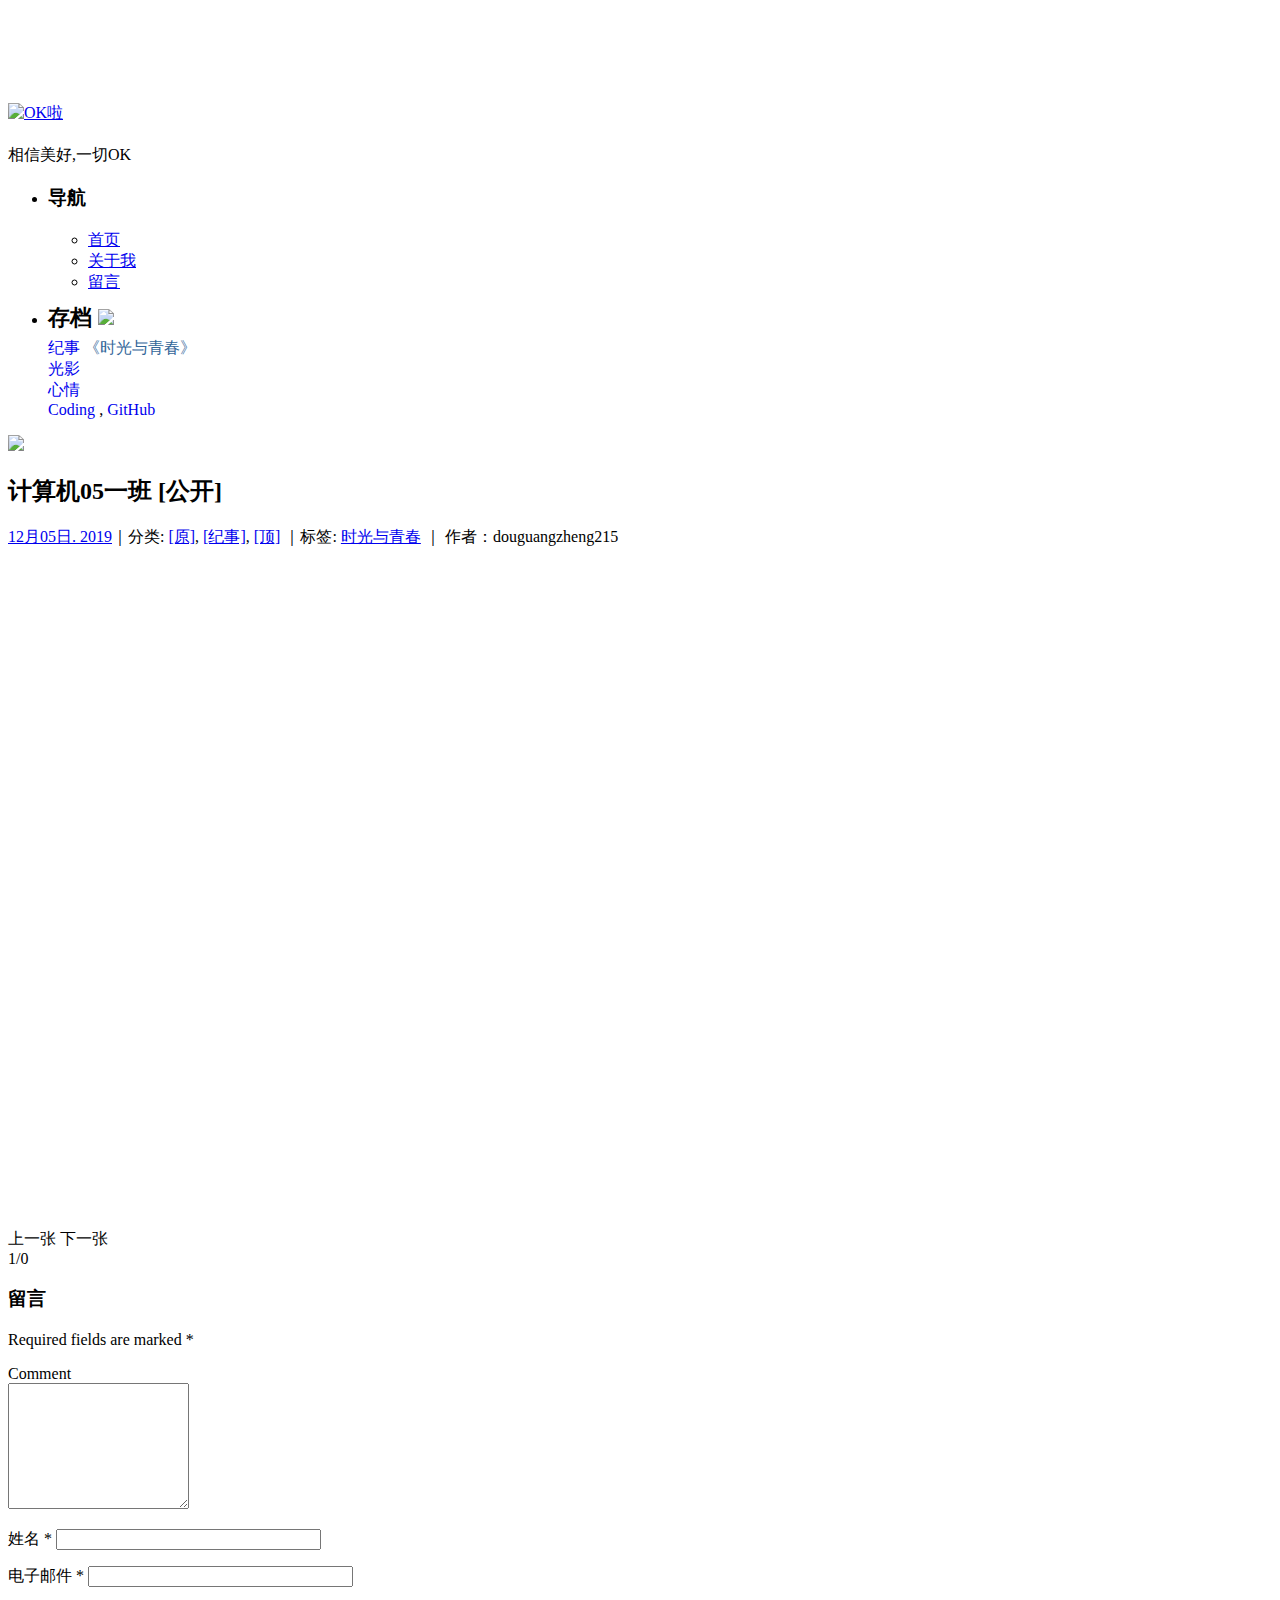
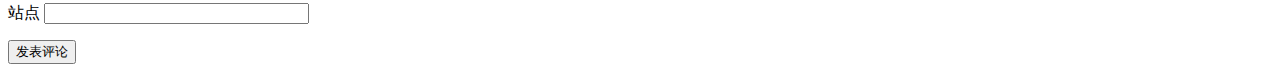
==== commit 4d038439: "Update index.html" ====
--- a/index.html
+++ b/index.html
@@ -126,16 +126,6 @@
 				<div class="pageCounter"><span id="z-gallery-num">1</span>/<span id="z-gallery-total">0</span></div>
 			</div>
 			
-			<div id="author-info" class="clearfix">
-				<div id="author-avatar">
-					<img alt="" src="http://www.o-k.la/lf.jpg" class="avatar avatar-50 photo" height="50" width="50">
-											</div>
-				<div id="author-description">
-					<h2>About <span>小卒子</span></h2>
-					<p>做一个好人，但不傻</p>
-				</div>
-			</div>
-			
 			<div id="comments-content" class="clearfix">
 
 
@@ -144,7 +134,7 @@
 					<p class="comment-notes">Required fields are marked <span class="required">*</span></p><p class="comment-form-comment"><label for="comment">Comment</label><br><textarea id="comment" name="comment" rows="8" aria-required="true"></textarea></p><p class="comment-form-author"><label for="author">姓名 <span class="required">*</span></label> <input id="author" name="author" type="text" value="" size="30" maxlength="245" aria-required="true" required="required"></p>
 <p class="comment-form-email"><label for="email">电子邮件 <span class="required">*</span></label> <input id="email" name="email" type="text" value="" size="30" maxlength="100" aria-describedby="email-notes" aria-required="true" required="required"></p>
 <p class="comment-form-url"><label for="url">站点</label> <input id="url" name="url" type="text" value="" size="30" maxlength="200"></p>
-<p class="form-submit"><input name="submit" type="submit" id="submit" class="submit" value="发表评论"> <input type="hidden" name="comment_post_ID" value="1634" id="comment_post_ID">
+<p class="form-submit"><input name="submit" type="submit" id="submit" class="submit" value="发表评论"> <input type="hidden" name="comment_post_ID" value="0" id="comment_post_ID">
 <input type="hidden" name="comment_parent" id="comment_parent" value="0">
 </p><p style="display: none;"><input type="hidden" id="akismet_comment_nonce" name="akismet_comment_nonce" value="e4decf08d7"></p><p style="display: none;"></p>				<input type="hidden" id="ak_js" name="ak_js" value="1557605122777"></form>
 					</div><!-- #respond -->
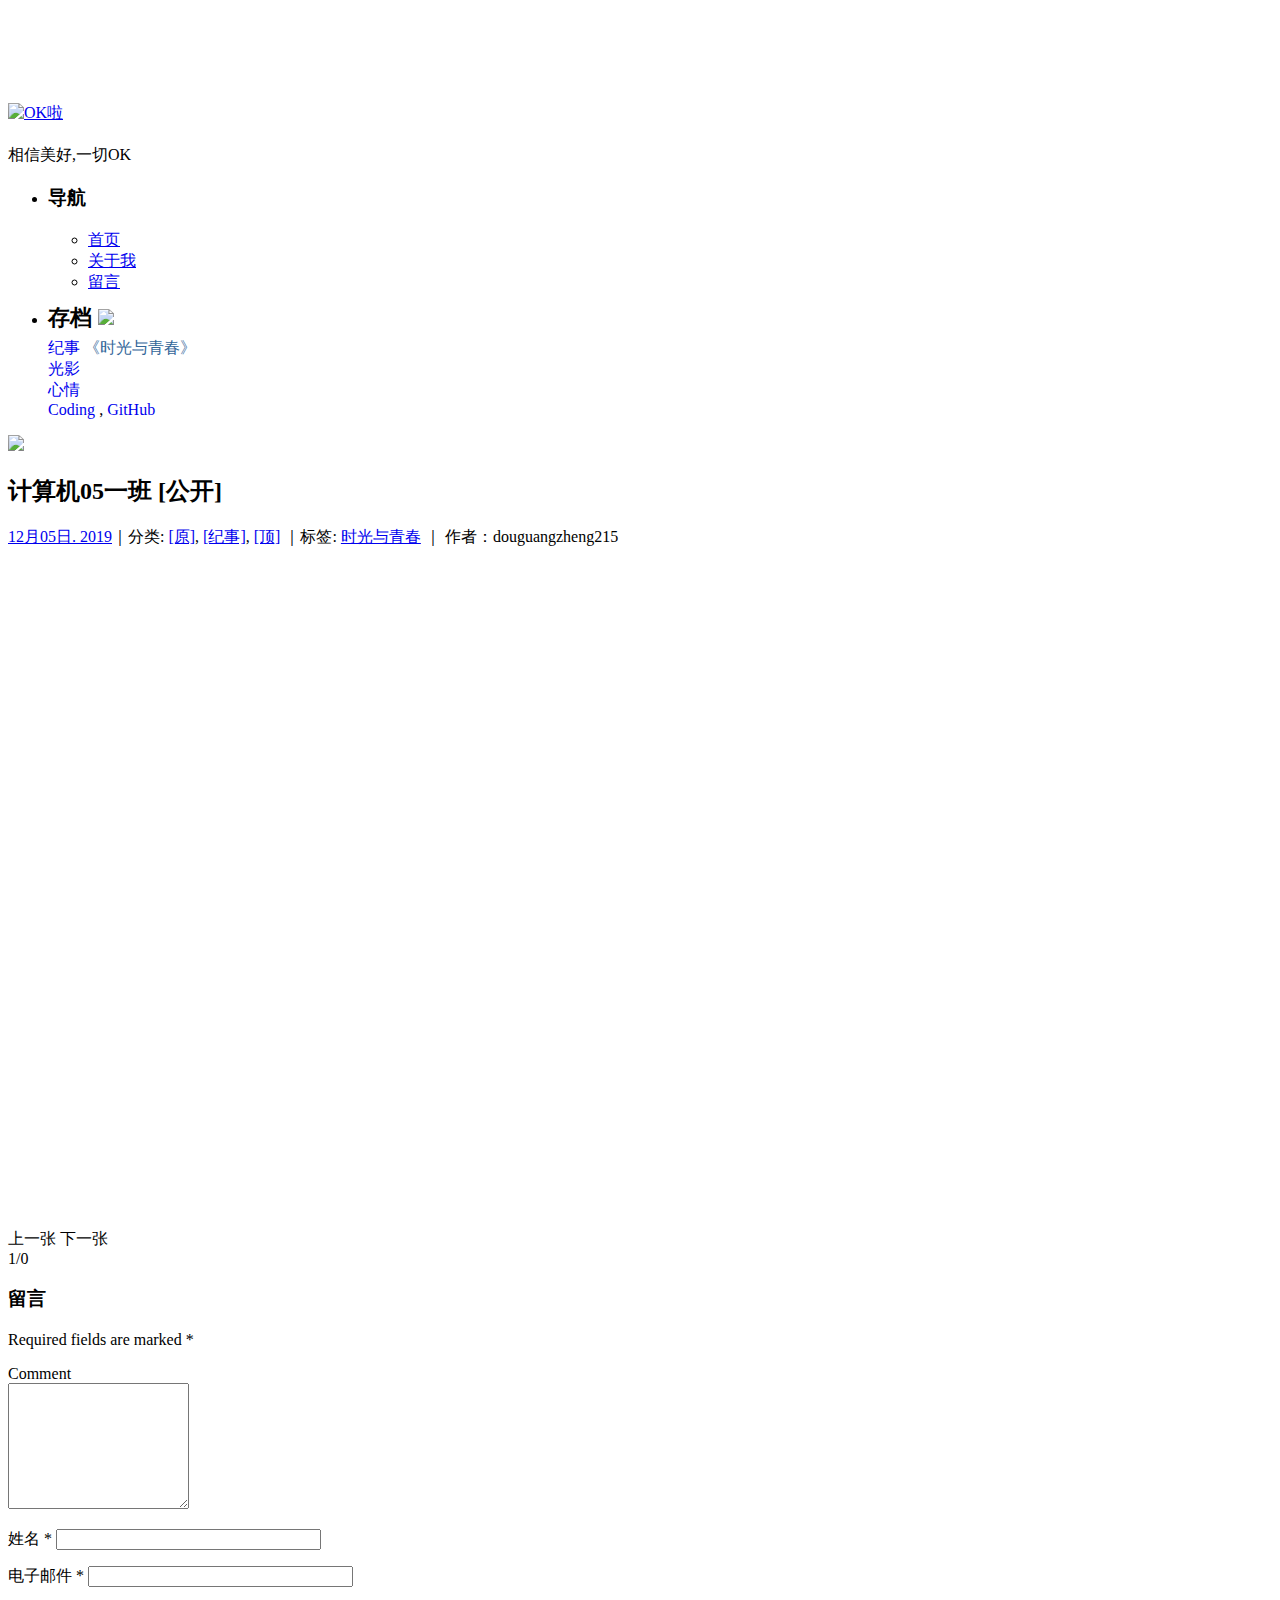
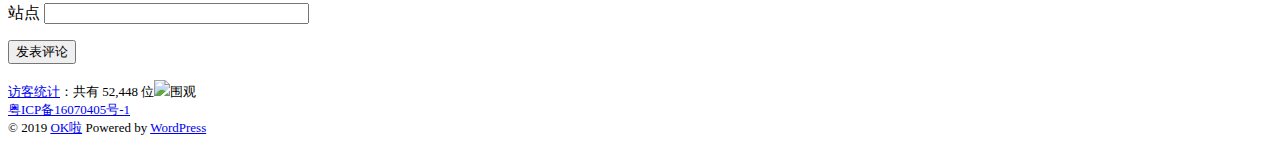
==== commit cc7fe0af: "Update index.html" ====
--- a/index.html
+++ b/index.html
@@ -143,6 +143,25 @@
 			
 		</div>
 	</div>
+	<div id="footer" class="clearfix">
+		<div id="copyright" class="clearfix" style="font-size:12px; position: relative;">
+    		<div style="position: relative;">
+  
+		    <div style="font-size:13px">
+			<div style="display:none">
+			<script type="text/javascript">var cnzz_protocol = (("https:" == document.location.protocol) ? " https://" : " http://");document.write(unescape("%3Cspan id='cnzz_stat_icon_1260086296'%3E%3C/span%3E%3Cscript src='" + cnzz_protocol + "s95.cnzz.com/z_stat.php%3Fid%3D1260086296' type='text/javascript'%3E%3C/script%3E"));</script><span id="cnzz_stat_icon_1260086296"><a href="https://www.cnzz.com/stat/website.php?web_id=1260086296" target="_blank" title="站长统计">站长统计</a></span><script src=" http://s95.cnzz.com/z_stat.php?id=1260086296" type="text/javascript"></script><script src="http://c.cnzz.com/core.php?web_id=1260086296&amp;t=z" charset="utf-8" type="text/javascript"></script> 		</div>
+
+			<div>
+				<span class="views"><a href="http://new.cnzz.com/v1/login.php?siteid=1260086296" target="_blank">访客统计</a>：共有 52,448 位<img src="http://www.o-k.la/gua.gif">围观</span>		</div>
+
+				<div>
+					<a href="http://www.miitbeian.gov.cn/" target="_blank">粤ICP备16070405号-1</a>
+				</div>
+				<div>© 2019 <a href="http://www.o-k.la">OK啦</a> Powered by <a href="http://wordpress.org/">WordPress</a></div>
+			</div>
+		    </div>
+    </div>
+	</div>
 </div>
 <script type="text/javascript" src="https://cdn.bootcss.com/jquery/2.2.3/jquery.js"></script> 
 <script type="text/javascript" src="http://www.o-k.la/wp-content/plugins/z-gallery/js/z-gallery.js" ></script><script type="text/javascript">
